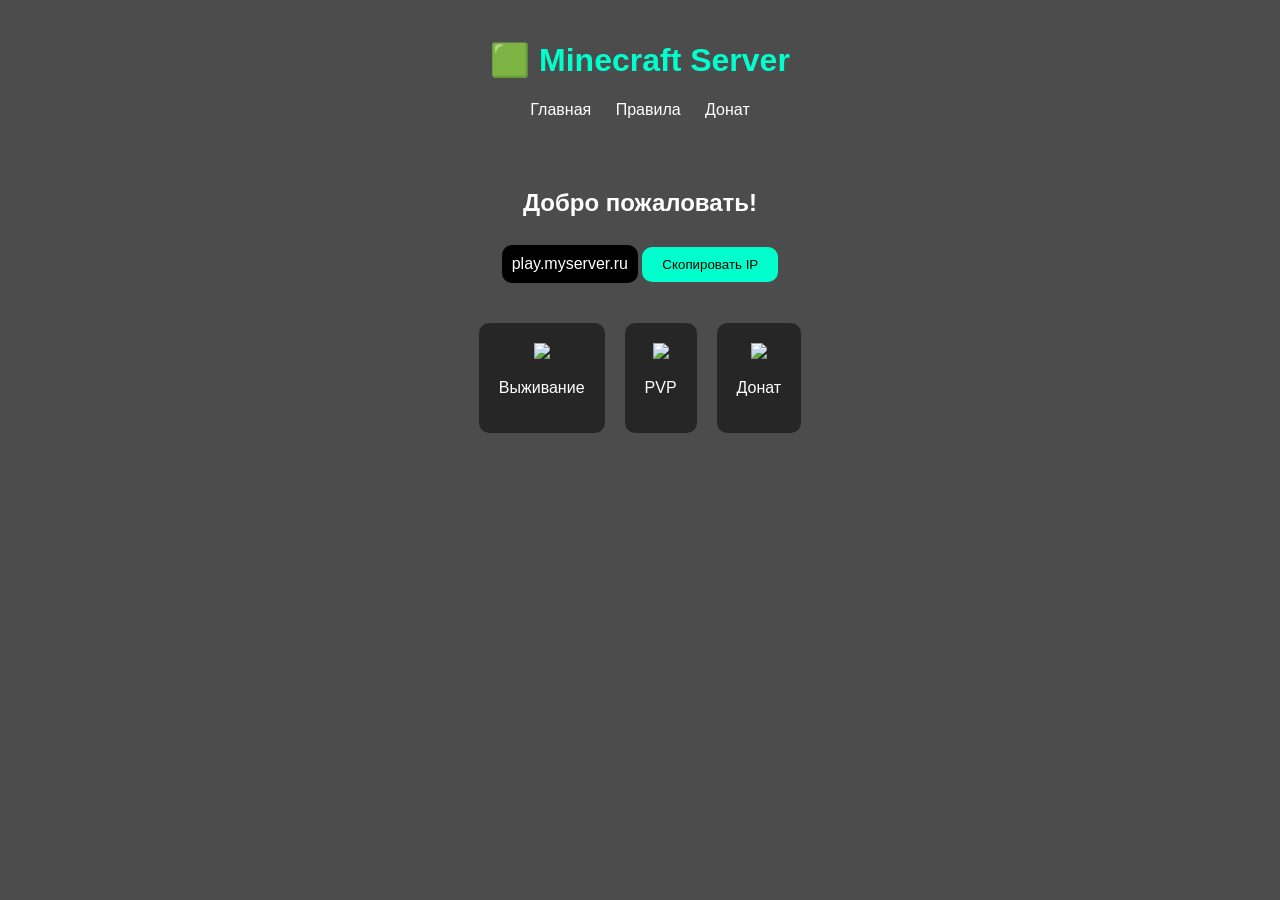
==== index.html @ 0bb2df79 "first site" ====
<!DOCTYPE html>
<html lang="ru">
<head>
    <meta charset="UTF-8">
    <title>Minecraft Server</title>
    <link rel="stylesheet" href="style.css">
</head>
<body>

<div class="overlay">

    <header>
        <h1>🟩 Minecraft Server</h1>
        <nav>
            <a href="index.html">Главная</a>
            <a href="rules.html">Правила</a>
            <a href="donate.html">Донат</a>
        </nav>
    </header>

    <main>
        <h2>Добро пожаловать!</h2>

        <div class="ip">play.myserver.ru</div>
        <button onclick="copyIP()">Скопировать IP</button>

        <div class="cards">
            <div class="card">
                <img src="https://i.imgur.com/6Iej2c3.png">
                <p>Выживание</p>
            </div>
            <div class="card">
                <img src="https://i.imgur.com/fHyEMsl.png">
                <p>PVP</p>
            </div>
            <div class="card">
                <img src="https://i.imgur.com/VYy3xQx.png">
                <p>Донат</p>
            </div>
        </div>

    </main>

</div>

<script src="script.js"></script>
</body>
</html>
---- style.css ----
body {
    margin: 0;
    font-family: Arial;
    background: url("https://images.unsplash.com/photo-1605902711622-cfb43c4437b5") no-repeat center;
    background-size: cover;
    color: white;
}

.overlay {
    background: rgba(0,0,0,0.7);
    min-height: 100vh;
}

header {
    text-align: center;
    padding: 20px;
}

h1 {
    color: #00ffcc;
}

nav a {
    margin: 10px;
    color: white;
    text-decoration: none;
}

nav a:hover {
    color: #00ffcc;
}

main {
    text-align: center;
    margin-top: 50px;
}

.ip {
    background: black;
    padding: 10px;
    display: inline-block;
    border-radius: 10px;
}

button {
    margin-top: 10px;
    padding: 10px 20px;
    background: #00ffcc;
    border: none;
    border-radius: 10px;
    cursor: pointer;
}

button:hover {
    transform: scale(1.1);
}

.cards {
    display: flex;
    justify-content: center;
    gap: 20px;
    margin-top: 40px;
}

.card {
    background: rgba(0,0,0,0.5);
    padding: 20px;
    border-radius: 10px;
}

.card img {
    width: 100px;
}
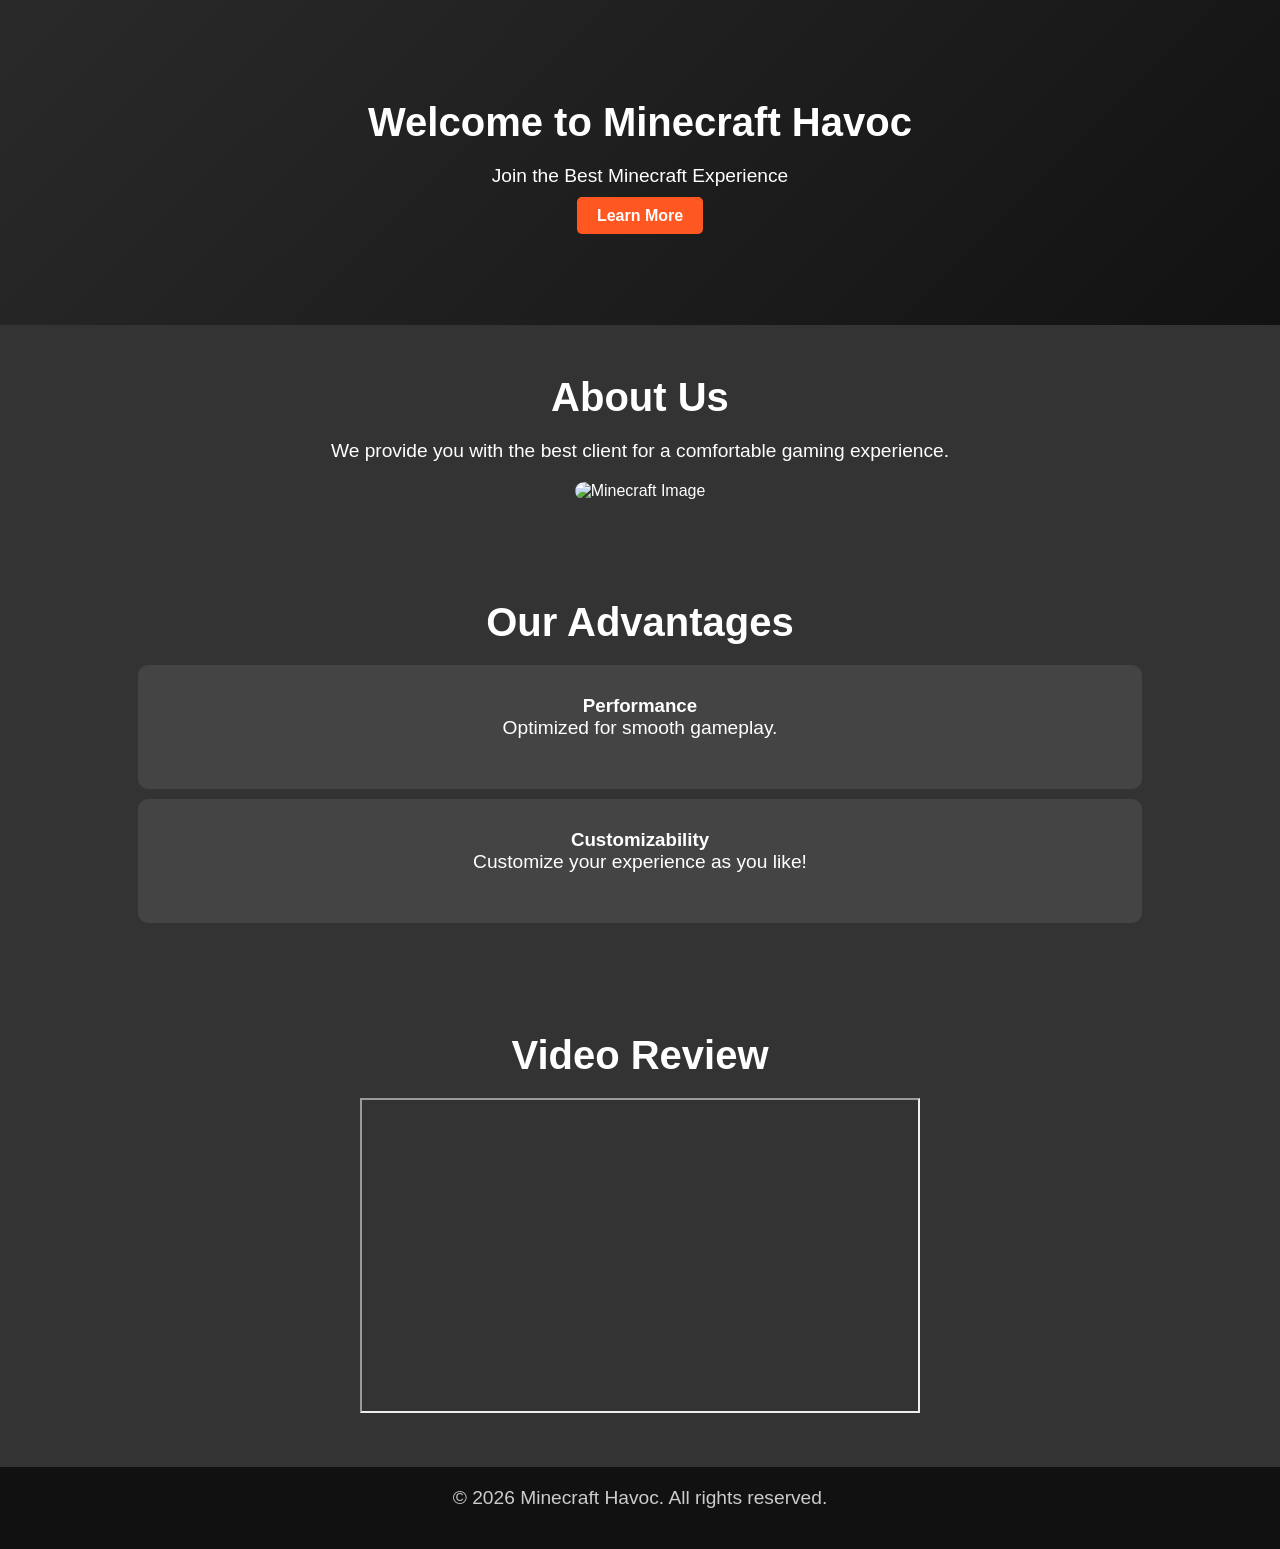
==== commit e001f9c6: "Updated design with animations and new sections" ====
--- a/index.html
+++ b/index.html
@@ -1,47 +1,54 @@
 <!DOCTYPE html>
-<html lang="ru">
+<html lang="en">
 <head>
     <meta charset="UTF-8">
-    <title>Minecraft Server</title>
+    <meta name="viewport" content="width=device-width, initial-scale=1.0">
+    <title>Minecraft Havoc</title>
     <link rel="stylesheet" href="style.css">
 </head>
 <body>
+<header>
+    <div class="container">
+        <h1 class="main-title">Welcome to Minecraft Havoc</h1>
+        <p class="sub-title">Join the Best Minecraft Experience</p>
+        <a href="#about" class="btn-primary">Learn More</a>
+    </div>
+</header>
 
-<div class="overlay">
+<section id="about" class="section">
+    <div class="container">
+        <h2>About Us</h2>
+        <p>We provide you with the best client for a comfortable gaming experience.</p>
+        <img src="your-image.jpg" alt="Minecraft Image" class="section-img" />
+    </div>
+</section>
 
-    <header>
-        <h1>🟩 Minecraft Server</h1>
-        <nav>
-            <a href="index.html">Главная</a>
-            <a href="rules.html">Правила</a>
-            <a href="donate.html">Донат</a>
-        </nav>
-    </header>
+<section id="advantages" class="section">
+    <div class="container">
+        <h2>Our Advantages</h2>
+        <div class="advantage-item">
+            <h3>Performance</h3>
+            <p>Optimized for smooth gameplay.</p>
+        </div>
+        <div class="advantage-item">
+            <h3>Customizability</h3>
+            <p>Customize your experience as you like!</p>
+        </div>
+    </div>
+</section>
 
-    <main>
-        <h2>Добро пожаловать!</h2>
+<section id="video-review" class="section">
+    <div class="container">
+        <h2>Video Review</h2>
+        <iframe width="560" height="315" src="https://www.youtube.com/embed/VIDEO_ID" title="Video Review"></iframe>
+    </div>
+</section>
 
-        <div class="ip">play.myserver.ru</div>
-        <button onclick="copyIP()">Скопировать IP</button>
-
-        <div class="cards">
-            <div class="card">
-                <img src="https://i.imgur.com/6Iej2c3.png">
-                <p>Выживание</p>
-            </div>
-            <div class="card">
-                <img src="https://i.imgur.com/fHyEMsl.png">
-                <p>PVP</p>
-            </div>
-            <div class="card">
-                <img src="https://i.imgur.com/VYy3xQx.png">
-                <p>Донат</p>
-            </div>
-        </div>
-
-    </main>
-
-</div>
+<footer>
+    <div class="container">
+        <p>© 2026 Minecraft Havoc. All rights reserved.</p>
+    </div>
+</footer>
 
 <script src="script.js"></script>
 </body>
--- a/style.css
+++ b/style.css
@@ -1,73 +1,102 @@
+* {
+    margin: 0;
+    padding: 0;
+    box-sizing: border-box;
+}
+
 body {
-    margin: 0;
-    font-family: Arial;
-    background: url("https://images.unsplash.com/photo-1605902711622-cfb43c4437b5") no-repeat center;
-    background-size: cover;
+    font-family: 'Arial', sans-serif;
+    background: linear-gradient(135deg, #2a2a2a, #000);
     color: white;
 }
 
-.overlay {
-    background: rgba(0,0,0,0.7);
-    min-height: 100vh;
+.container {
+    width: 80%;
+    margin: 0 auto;
+    text-align: center;
 }
 
-header {
-    text-align: center;
-    padding: 20px;
+h1, h2 {
+    font-size: 2.5rem;
+    margin-bottom: 20px;
 }
 
-h1 {
-    color: #00ffcc;
+p {
+    font-size: 1.2rem;
+    margin-bottom: 20px;
 }
 
-nav a {
-    margin: 10px;
+/* Header Styling */
+header {
+    background: url('background-image.jpg') no-repeat center center;
+    background-size: cover;
+    padding: 100px 0;
     color: white;
-    text-decoration: none;
+    text-align: center;
 }
 
-nav a:hover {
-    color: #00ffcc;
+header .btn-primary {
+    padding: 10px 20px;
+    background-color: #ff5722;
+    color: white;
+    border: none;
+    cursor: pointer;
+    text-decoration: none;
+    font-weight: bold;
+    border-radius: 5px;
 }
 
-main {
-    text-align: center;
-    margin-top: 50px;
+header .btn-primary:hover {
+    background-color: #e64a19;
 }
 
-.ip {
-    background: black;
-    padding: 10px;
-    display: inline-block;
-    border-radius: 10px;
+/* Section Styles */
+.section {
+    padding: 50px 0;
+    background: #333;
 }
 
-button {
-    margin-top: 10px;
-    padding: 10px 20px;
-    background: #00ffcc;
-    border: none;
+#about img {
+    width: 100%;
+    height: auto;
     border-radius: 10px;
-    cursor: pointer;
+    transition: transform 0.3s;
 }
 
-button:hover {
+#about img:hover {
+    transform: scale(1.05);
+}
+
+.advantage-item {
+    background: #444;
+    padding: 30px;
+    border-radius: 10px;
+    margin: 10px;
+    flex: 1;
+    transition: transform 0.3s;
+}
+
+.advantage-item:hover {
     transform: scale(1.1);
 }
 
-.cards {
-    display: flex;
-    justify-content: center;
-    gap: 20px;
-    margin-top: 40px;
+/* Footer Styling */
+footer {
+    background-color: #111;
+    padding: 20px 0;
+    color: #ccc;
 }
 
-.card {
-    background: rgba(0,0,0,0.5);
-    padding: 20px;
-    border-radius: 10px;
+/* Animations */
+@keyframes fadeIn {
+    0% {
+        opacity: 0;
+    }
+    100% {
+        opacity: 1;
+    }
 }
 
-.card img {
-    width: 100px;
+section {
+    animation: fadeIn 2s ease-in-out;
 }
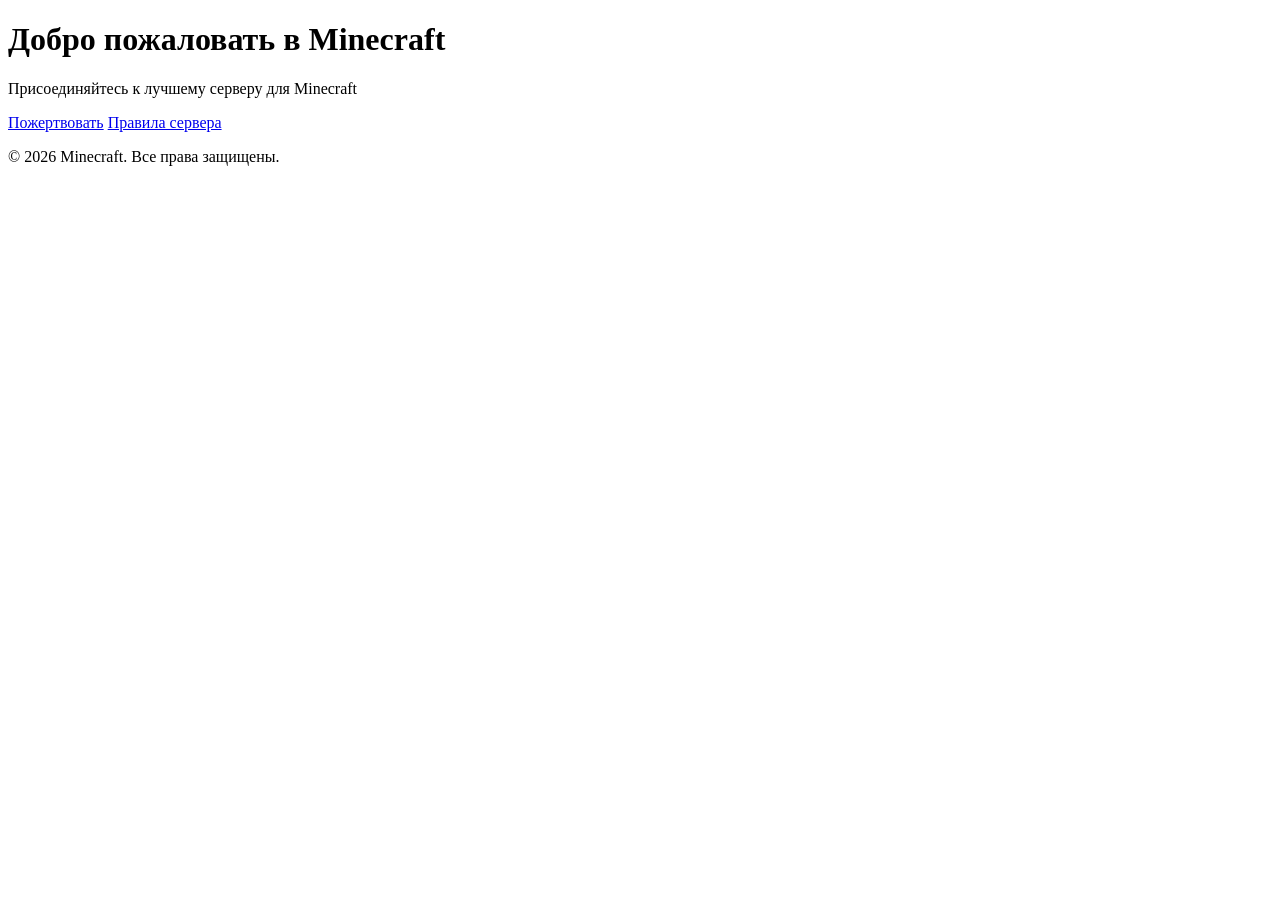
==== commit 5472410a: "Updated design and added donation page" ====
--- a/index.html
+++ b/index.html
@@ -3,53 +3,22 @@
 <head>
     <meta charset="UTF-8">
     <meta name="viewport" content="width=device-width, initial-scale=1.0">
-    <title>Minecraft Havoc</title>
-    <link rel="stylesheet" href="style.css">
+    <title>Главная страница - Minecraft</title>
+    <link rel="stylesheet" href="assets/style.css">
 </head>
 <body>
-<header>
-    <div class="container">
-        <h1 class="main-title">Welcome to Minecraft Havoc</h1>
-        <p class="sub-title">Join the Best Minecraft Experience</p>
-        <a href="#about" class="btn-primary">Learn More</a>
+<header class="header">
+    <h1>Добро пожаловать в Minecraft</h1>
+    <p>Присоединяйтесь к лучшему серверу для Minecraft</p>
+    <div class="button-container">
+        <a href="donate/donate.html" class="btn-primary">Пожертвовать</a>
+        <a href="rules/rules.html" class="btn-secondary">Правила сервера</a>
     </div>
 </header>
 
-<section id="about" class="section">
-    <div class="container">
-        <h2>About Us</h2>
-        <p>We provide you with the best client for a comfortable gaming experience.</p>
-        <img src="your-image.jpg" alt="Minecraft Image" class="section-img" />
-    </div>
-</section>
-
-<section id="advantages" class="section">
-    <div class="container">
-        <h2>Our Advantages</h2>
-        <div class="advantage-item">
-            <h3>Performance</h3>
-            <p>Optimized for smooth gameplay.</p>
-        </div>
-        <div class="advantage-item">
-            <h3>Customizability</h3>
-            <p>Customize your experience as you like!</p>
-        </div>
-    </div>
-</section>
-
-<section id="video-review" class="section">
-    <div class="container">
-        <h2>Video Review</h2>
-        <iframe width="560" height="315" src="https://www.youtube.com/embed/VIDEO_ID" title="Video Review"></iframe>
-    </div>
-</section>
-
-<footer>
-    <div class="container">
-        <p>© 2026 Minecraft Havoc. All rights reserved.</p>
-    </div>
+<footer class="footer">
+    <p>&copy; 2026 Minecraft. Все права защищены.</p>
 </footer>
-
-<script src="script.js"></script>
+<script src="assets/script.js"></script>
 </body>
 </html>
